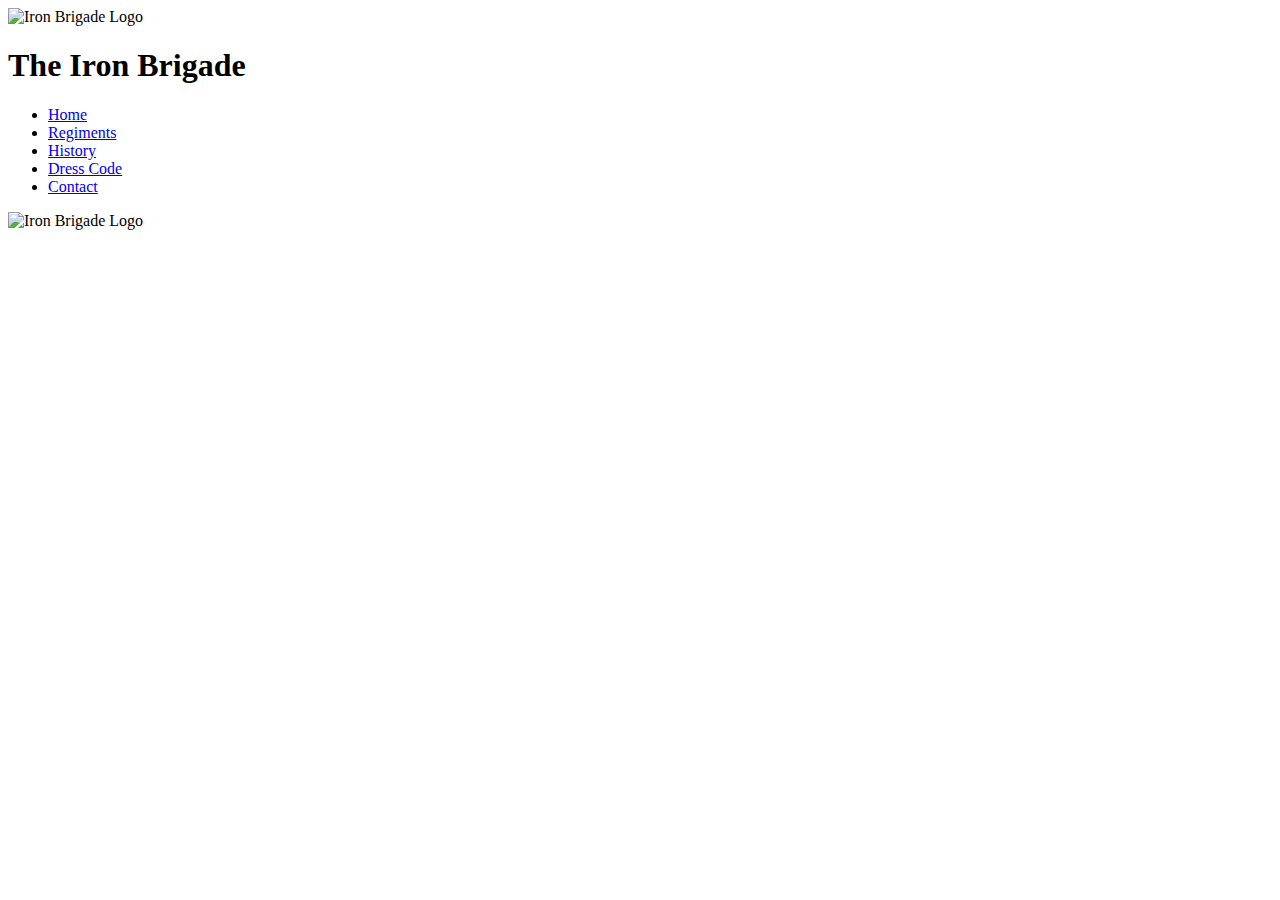
==== HTML/static/header.html @ 8e4fa1f8 "Add files via upload" ====
<!DOCTYPE html>
<html lang="en" dir="ltr">
  <body>
        <img class="Logo1" src="./img/IBflag.png" alt="Iron Brigade Logo">
        <h1 class="Big-title">The Iron Brigade</h1>
        <nav class="link-menu">
          <ul class="link-list">
            <li class="link-item"><a href="index.html">Home</a></li>
            <li class="link-item"><a href="Regiments.html">Regiments</a></li>
            <li class="link-item"><a href="History.html">History</a></li>
            <li class="link-item"><a href="Dress_Code.html">Dress Code</a></li>
            <li class="link-item"><a href="Contact.html">Contact</a></li>
          </ul>
        </nav>
        <img class="Logo2" src="./img/IBflag.png" alt="Iron Brigade Logo">
  </body>
</html>
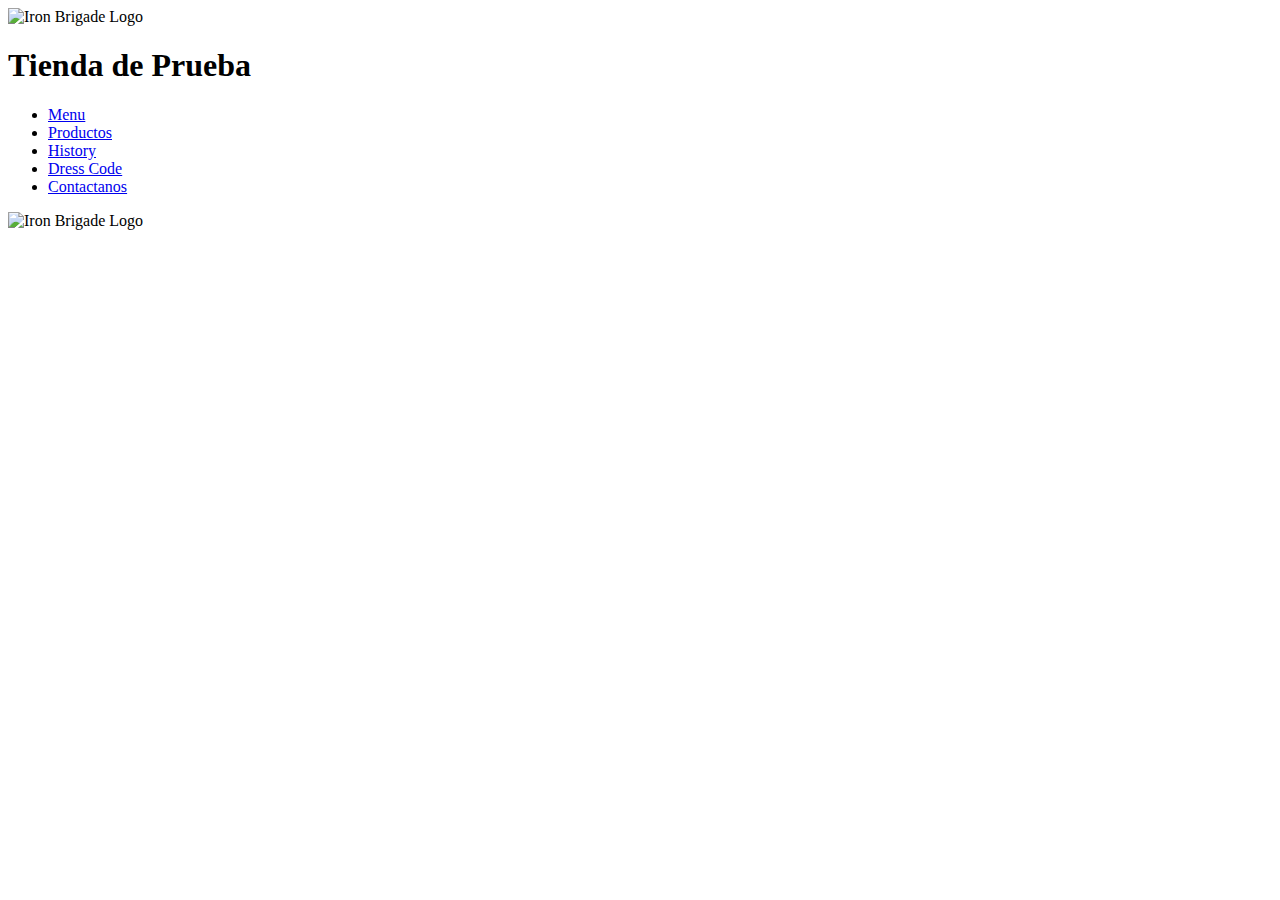
==== commit d51b15df: "'Changes ok'" ====
--- a/HTML/static/header.html
+++ b/HTML/static/header.html
@@ -2,14 +2,14 @@
 <html lang="en" dir="ltr">
   <body>
         <img class="Logo1" src="./img/IBflag.png" alt="Iron Brigade Logo">
-        <h1 class="Big-title">The Iron Brigade</h1>
+        <h1 class="Big-title">Tienda de Prueba</h1>
         <nav class="link-menu">
           <ul class="link-list">
-            <li class="link-item"><a href="index.html">Home</a></li>
-            <li class="link-item"><a href="Regiments.html">Regiments</a></li>
+            <li class="link-item"><a href="index.html">Menu</a></li>
+            <li class="link-item"><a href="Regiments.html">Productos</a></li>
             <li class="link-item"><a href="History.html">History</a></li>
             <li class="link-item"><a href="Dress_Code.html">Dress Code</a></li>
-            <li class="link-item"><a href="Contact.html">Contact</a></li>
+            <li class="link-item"><a href="Contact.html">Contactanos</a></li>
           </ul>
         </nav>
         <img class="Logo2" src="./img/IBflag.png" alt="Iron Brigade Logo">
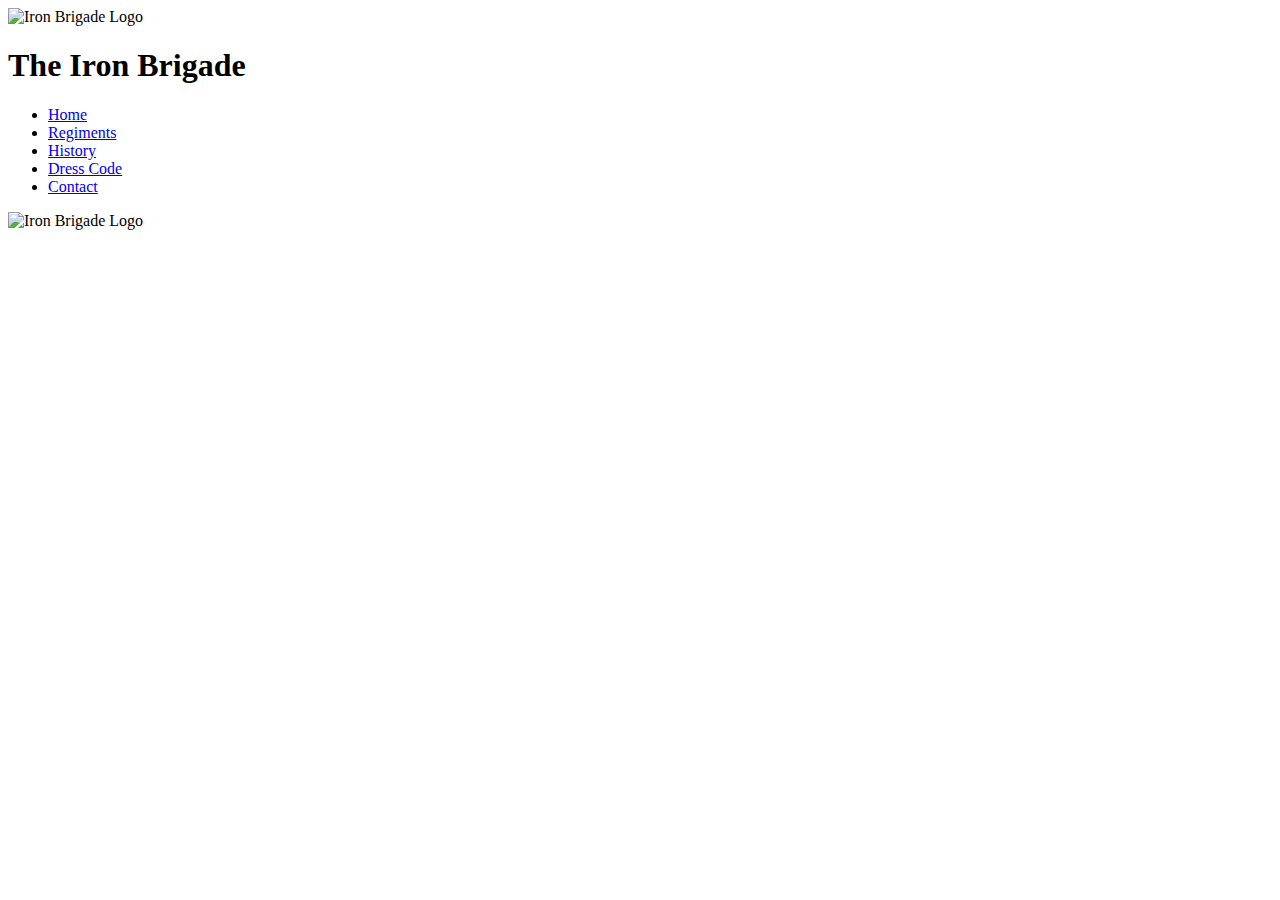
==== commit eef536d9: "Ok" ====
--- a/HTML/static/header.html
+++ b/HTML/static/header.html
@@ -2,14 +2,14 @@
 <html lang="en" dir="ltr">
   <body>
         <img class="Logo1" src="./img/IBflag.png" alt="Iron Brigade Logo">
-        <h1 class="Big-title">Tienda de Prueba</h1>
+        <h1 class="Big-title">The Iron Brigade</h1>
         <nav class="link-menu">
           <ul class="link-list">
-            <li class="link-item"><a href="index.html">Menu</a></li>
-            <li class="link-item"><a href="Regiments.html">Productos</a></li>
+            <li class="link-item"><a href="index.html">Home</a></li>
+            <li class="link-item"><a href="Regiments.html">Regiments</a></li>
             <li class="link-item"><a href="History.html">History</a></li>
             <li class="link-item"><a href="Dress_Code.html">Dress Code</a></li>
-            <li class="link-item"><a href="Contact.html">Contactanos</a></li>
+            <li class="link-item"><a href="Contact.html">Contact</a></li>
           </ul>
         </nav>
         <img class="Logo2" src="./img/IBflag.png" alt="Iron Brigade Logo">
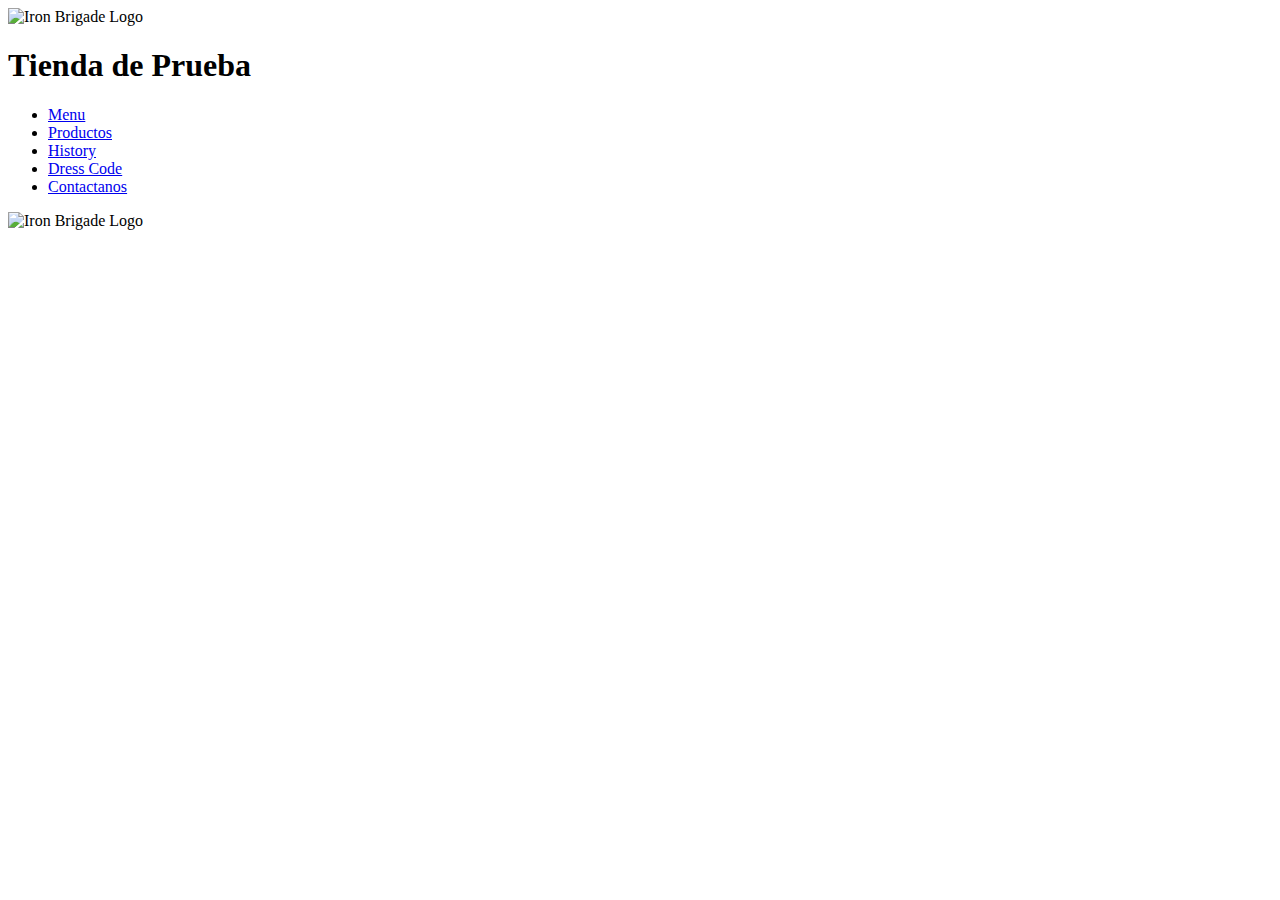
==== commit 8cb07cc4: "'OK done'" ====
--- a/HTML/static/header.html
+++ b/HTML/static/header.html
@@ -2,14 +2,14 @@
 <html lang="en" dir="ltr">
   <body>
         <img class="Logo1" src="./img/IBflag.png" alt="Iron Brigade Logo">
-        <h1 class="Big-title">The Iron Brigade</h1>
+        <h1 class="Big-title">Tienda de Prueba</h1>
         <nav class="link-menu">
           <ul class="link-list">
-            <li class="link-item"><a href="index.html">Home</a></li>
-            <li class="link-item"><a href="Regiments.html">Regiments</a></li>
+            <li class="link-item"><a href="index.html">Menu</a></li>
+            <li class="link-item"><a href="Regiments.html">Productos</a></li>
             <li class="link-item"><a href="History.html">History</a></li>
             <li class="link-item"><a href="Dress_Code.html">Dress Code</a></li>
-            <li class="link-item"><a href="Contact.html">Contact</a></li>
+            <li class="link-item"><a href="Contact.html">Contactanos</a></li>
           </ul>
         </nav>
         <img class="Logo2" src="./img/IBflag.png" alt="Iron Brigade Logo">
